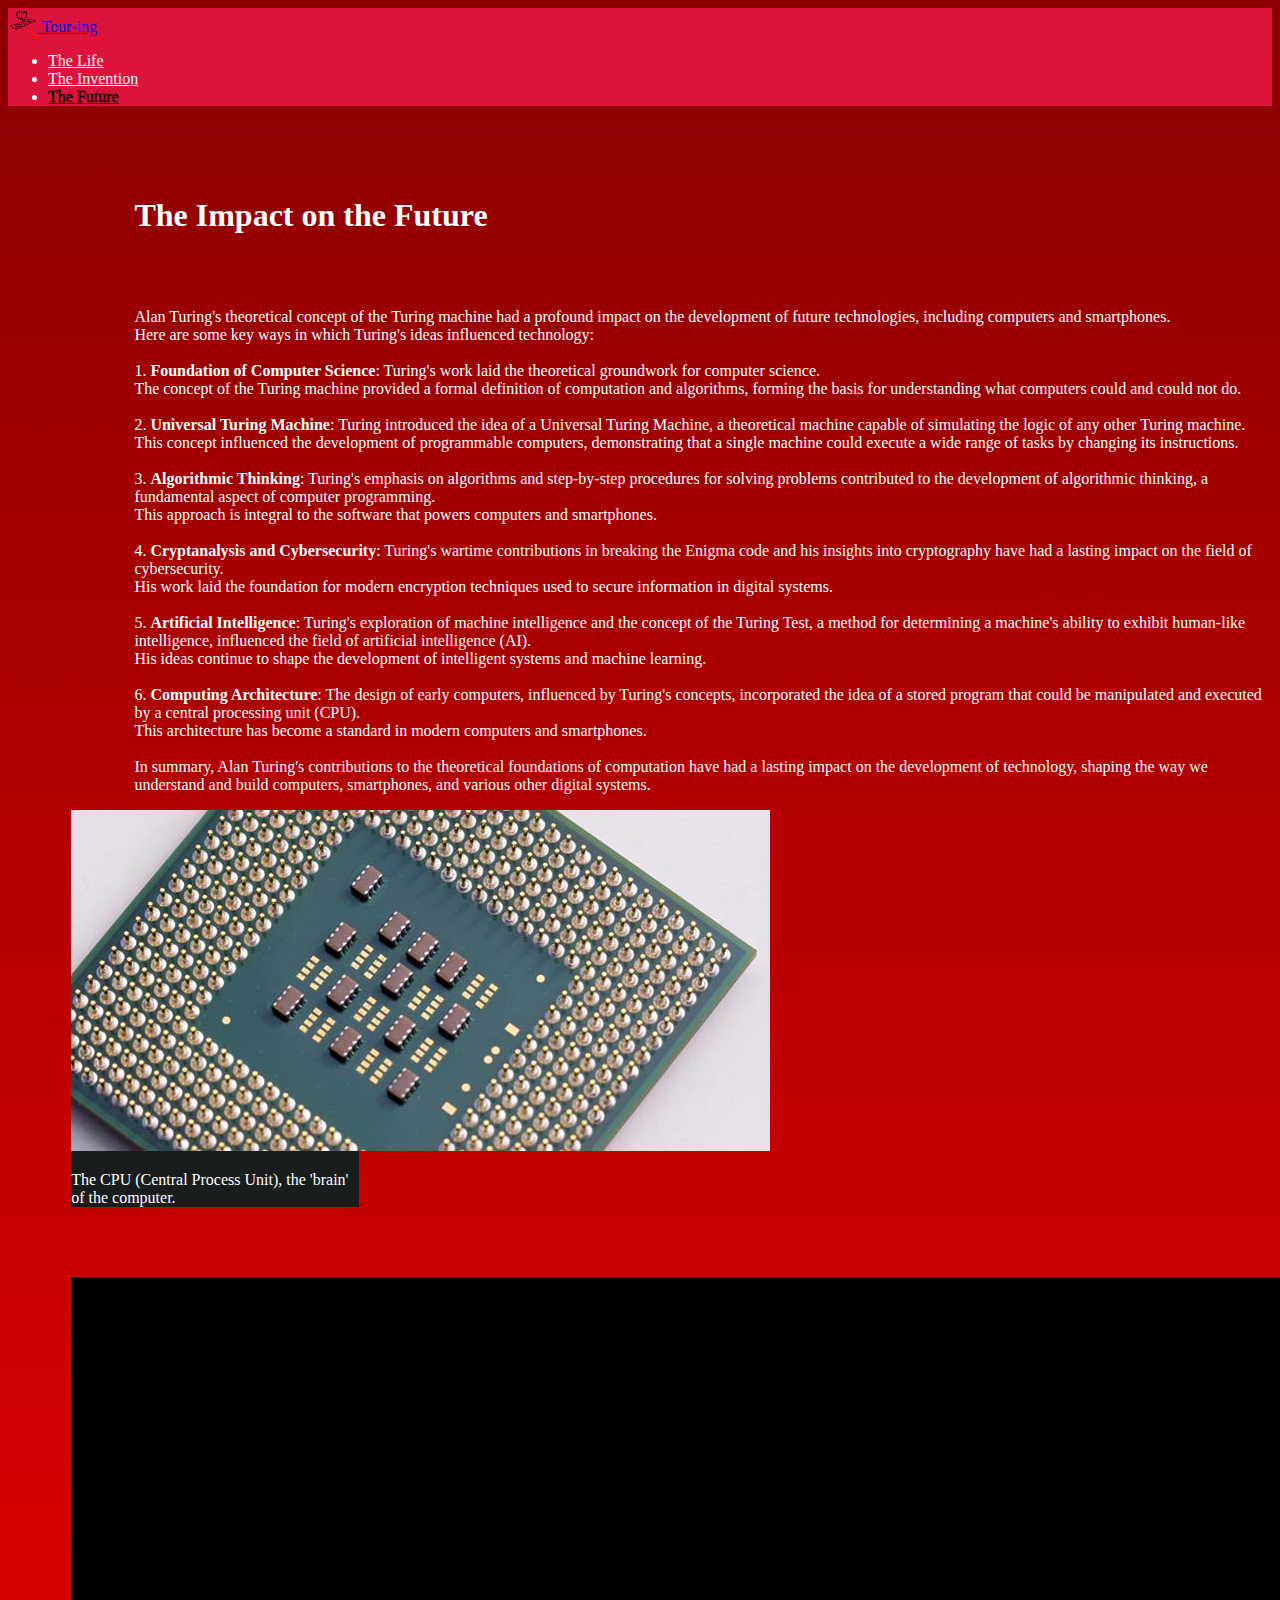
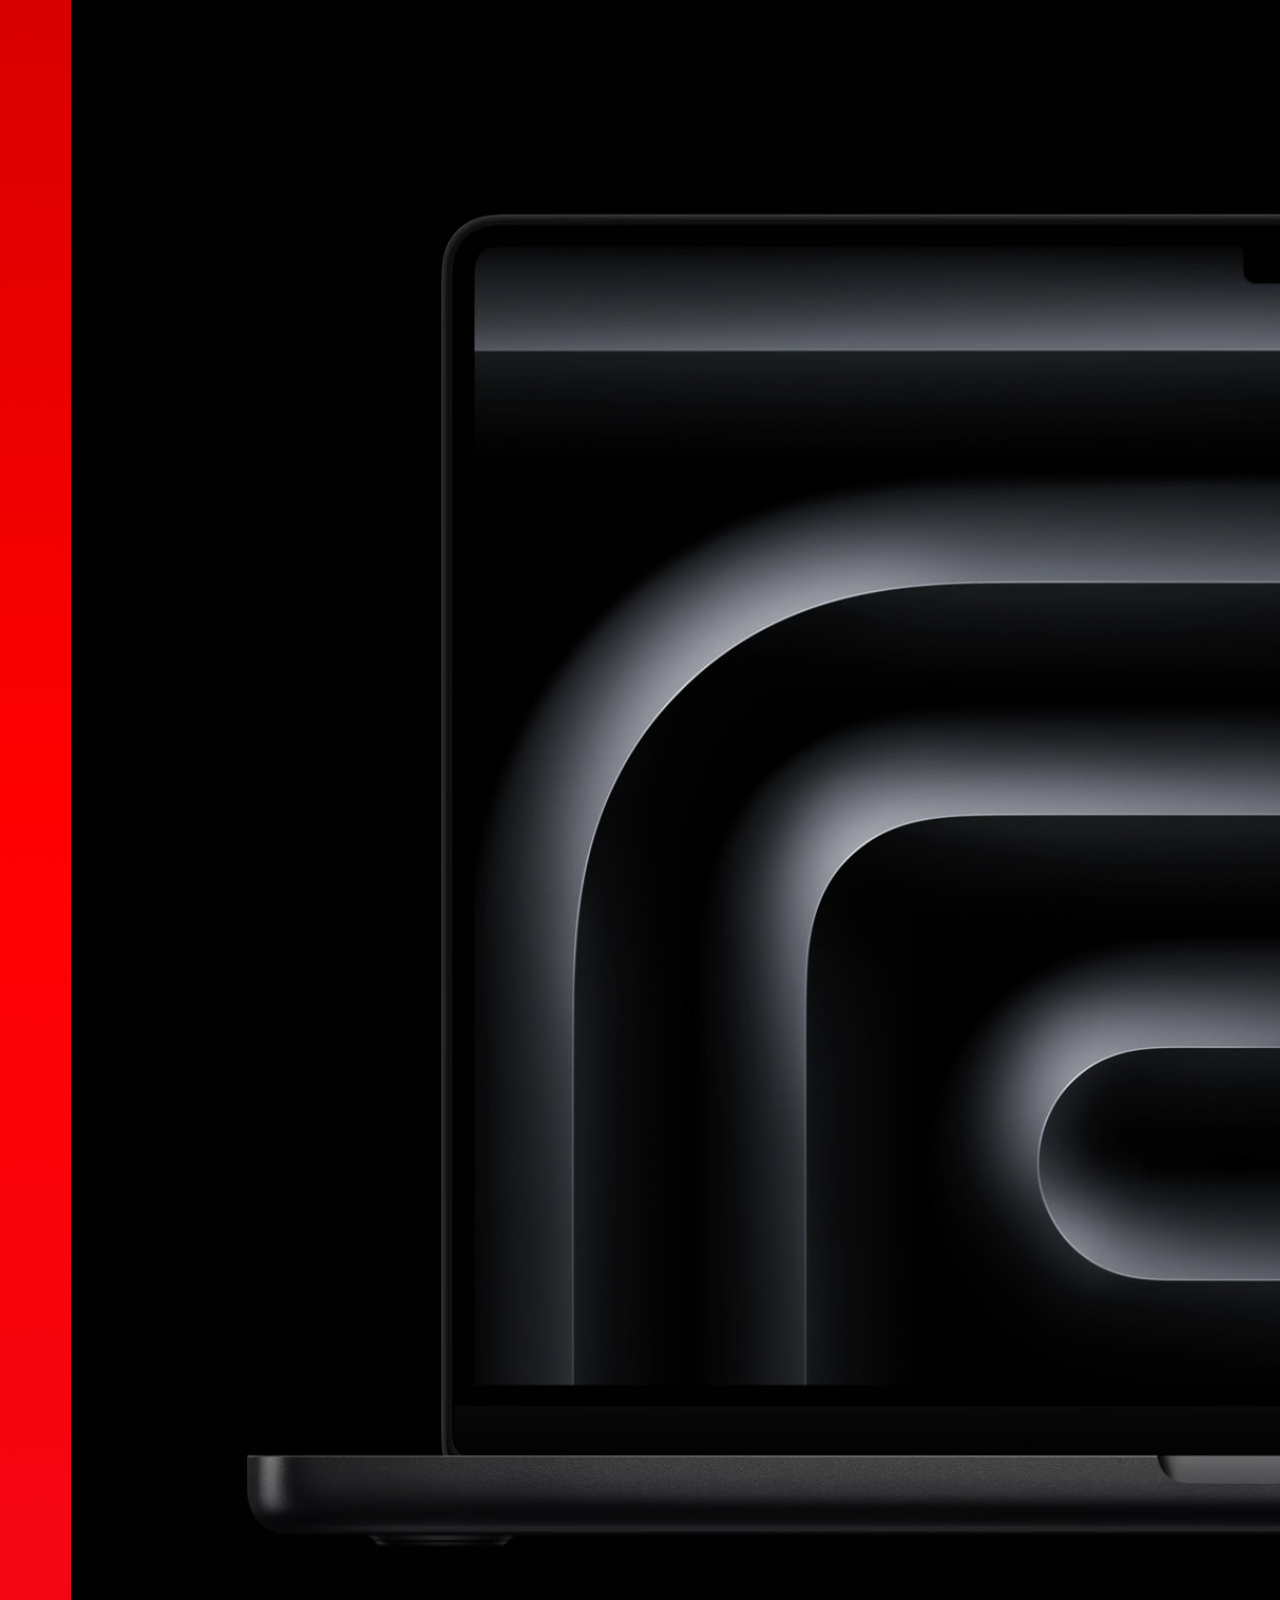
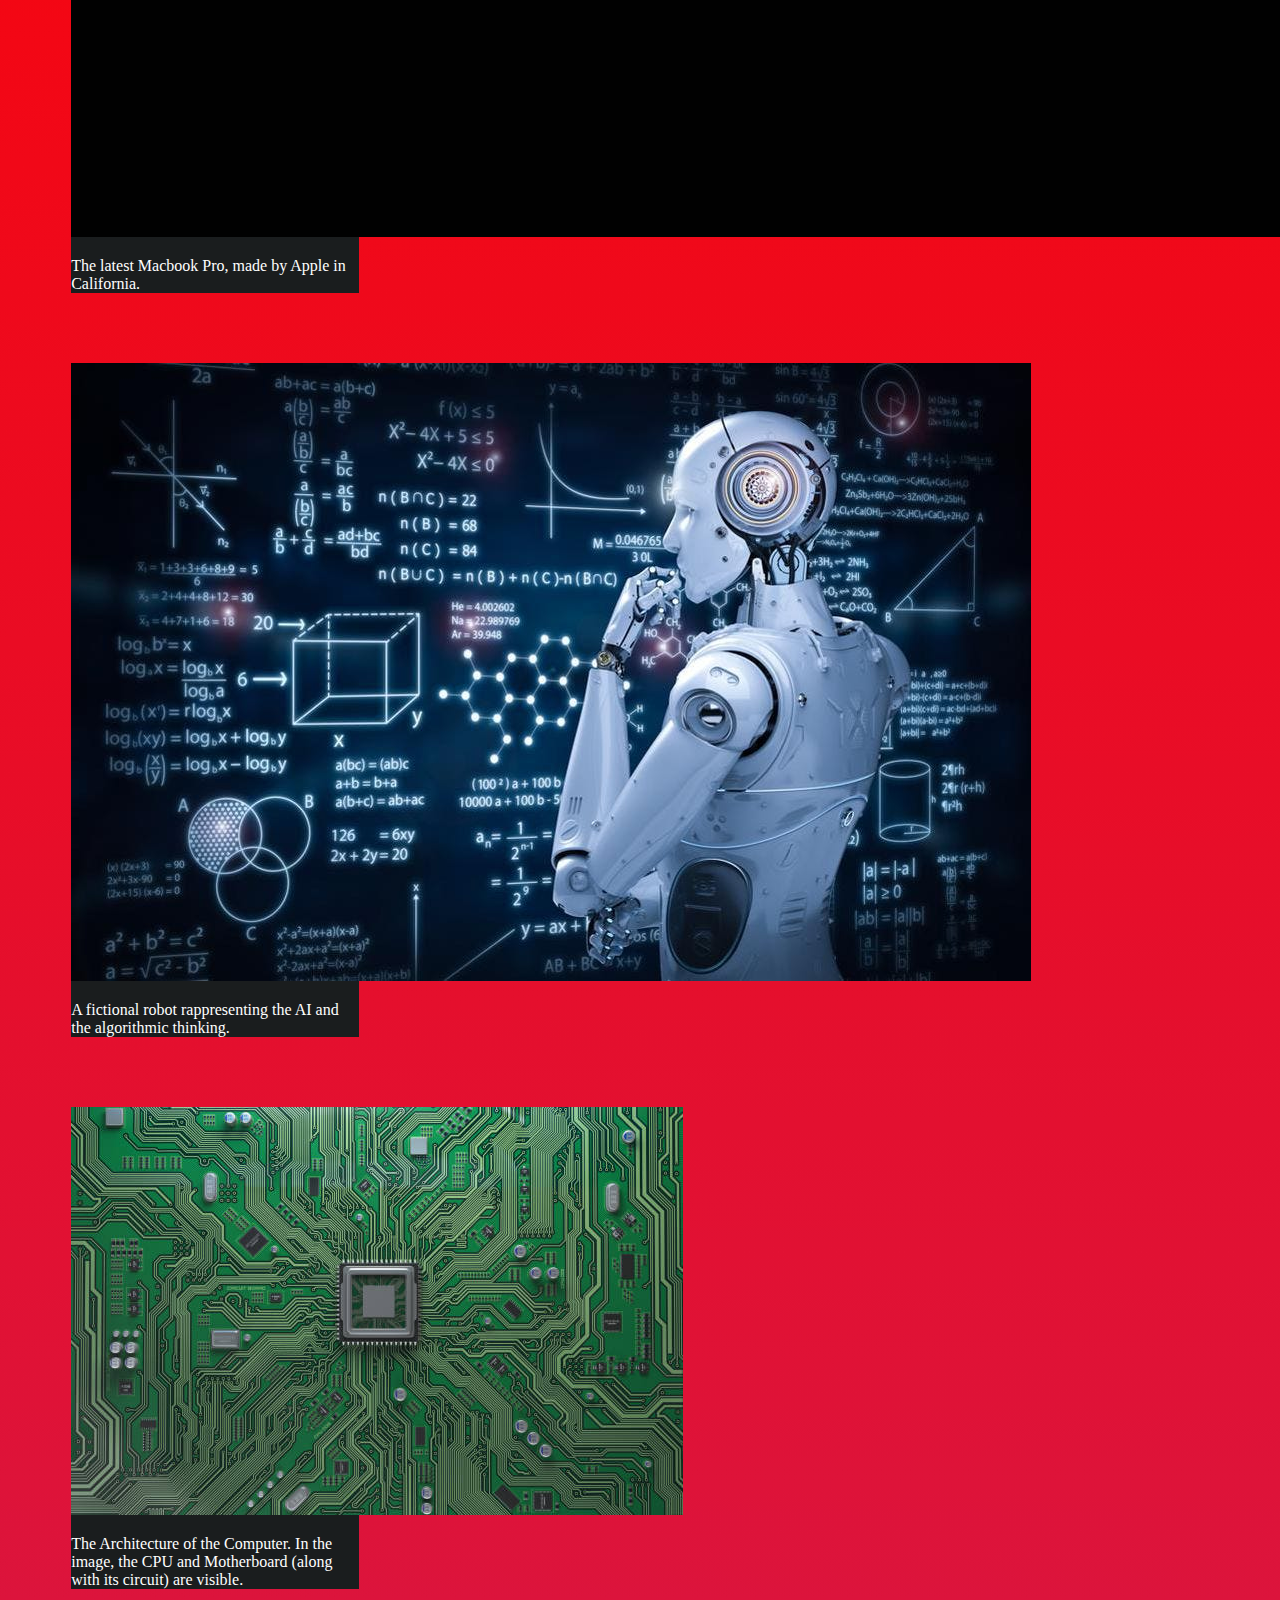
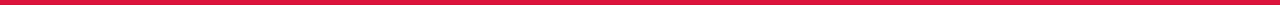
==== pages/future.html @ d8d3e079 "The source code of the website" ====
<!DOCTYPE html>
<html lang="en">
<head>
    <!--MATRONE FRANCESCO PIO-->
    <meta charset="UTF-8">
    <meta name="viewport" content="width=device-width, initial-scale=1.0">
    <title>Tour-Ing - Future</title>
    <link href="https://cdn.jsdelivr.net/npm/bootstrap@5.3.2/dist/css/bootstrap.min.css" rel="stylesheet" integrity="sha384-T3c6CoIi6uLrA9TneNEoa7RxnatzjcDSCmG1MXxSR1GAsXEV/Dwwykc2MPK8M2HN" crossorigin="anonymous">
    <link rel="stylesheet" href="./css/turingstyle.css">
    <link rel="icon" type="image/png" href="../logo/tour-ing logo.png">

</head>
<body style="background-image: linear-gradient(darkred, red, crimson); color: white;">
    
    <nav class="navbar navbar-expand-lg" style="background-color: crimson;">
        <div class="container-fluid">
          <a class="navbar-brand" href="../index.html">
            <img src="../logo/tour-ing logo.png" alt="Logo" width="30" height="24" class="d-inline-block align-text-top">
            Tour-ing
          </a>
          
          <div class="collapse navbar-collapse" id="navbarNav">
            <ul class="navbar-nav">
              <li class="nav-item">
                <a class="nav-link" href="./life.html" style="color:whitesmoke">The Life</a>
              </li>
              <li class="nav-item">
                <a class="nav-link" href="./inv.html" style="color:whitesmoke">The Invention</a>
              </li>
              <li class="nav-item">
                <a class="nav-link active" href="./future.html" style="color: black; -webkit-text-stroke-width: 0.5px; 
                -webkit-text-stroke-color: black;">The Future</a>
              </li>
            </ul>
        </div>  
          </ul>
        </div>
      </nav>

<br><br><br>

      <div class="container text-center">
        <div class="row">
        <div class="col"  style="margin-left: 10%;">
          
            <h1>The Impact on the Future</h1>
            <br><br>

            <p>Alan Turing's theoretical concept of the Turing machine had a profound impact on the development of future technologies, including computers and smartphones. <br>Here are some key ways in which Turing's ideas influenced technology:

                <br><br>1. <b>Foundation of Computer Science</b>: Turing's work laid the theoretical groundwork for computer science. <br>The concept of the Turing machine provided a formal definition of computation and algorithms, forming the basis for understanding what computers could and could not do.
                
                <br><br>2. <b>Universal Turing Machine</b>: Turing introduced the idea of a Universal Turing Machine, a theoretical machine capable of simulating the logic of any other Turing machine. <br>This concept influenced the development of programmable computers, demonstrating that a single machine could execute a wide range of tasks by changing its instructions.
                
                <br><br>3. <b>Algorithmic Thinking</b>: Turing's emphasis on algorithms and step-by-step procedures for solving problems contributed to the development of algorithmic thinking, a fundamental aspect of computer programming. <br>This approach is integral to the software that powers computers and smartphones.
                
                <br><br>4. <b>Cryptanalysis and Cybersecurity</b>: Turing's wartime contributions in breaking the Enigma code and his insights into cryptography have had a lasting impact on the field of cybersecurity. <br>His work laid the foundation for modern encryption techniques used to secure information in digital systems.
                
                <br><br>5. <b>Artificial Intelligence</b>: Turing's exploration of machine intelligence and the concept of the Turing Test, a method for determining a machine's ability to exhibit human-like intelligence, influenced the field of artificial intelligence (AI). <br>His ideas continue to shape the development of intelligent systems and machine learning.
                
                <br><br>6. <b>Computing Architecture</b>: The design of early computers, influenced by Turing's concepts, incorporated the idea of a stored program that could be manipulated and executed by a central processing unit (CPU). <br>This architecture has become a standard in modern computers and smartphones.
                
                <br><br>In summary, Alan Turing's contributions to the theoretical foundations of computation have had a lasting impact on the development of technology, shaping the way we understand and build computers, smartphones, and various other digital systems.</p>

          </div>

          <div class="col" style="margin-left: 5%;">

            <div class="card" style="width: 18rem; background-color: rgb(26, 29, 30);">
                <img src="../img/source/cpu.jpg" class="card-img-top" alt="CPU">
                <div class="card-body">
                  <p class="card-text" style="color: white;">The CPU (Central Process Unit), the 'brain' of the computer.</p>
                </div>
              </div>

              <br><br><br>

              <div class="card" style="width: 18rem; background-color: rgb(26, 29, 30);">
                <img src="../img/source/macbook pro.jpg" class="card-img-top" alt="Macbook Pro (Last Gen)">
                <div class="card-body">
                  <p class="card-text" style="color: white;">The latest Macbook Pro, made by Apple in California.</p>
                </div>
              </div>

              <br><br><br>

              <div class="card" style="width: 18rem; background-color: rgb(26, 29, 30);">
                <img src="../img/source/AI and Algorithms.jpg" class="card-img-top" alt="AI and Algorithms">
                <div class="card-body">
                  <p class="card-text" style="color: white;">A fictional robot rappresenting the AI and the algorithmic thinking.</p>
                </div>
              </div>

              <br><br><br>

              <div class="card" style="width: 18rem; background-color: rgb(26, 29, 30);">
                <img src="../img/source/Architecture.jpg" class="card-img-top" alt="Computer Architecture">
                <div class="card-body">
                  <p class="card-text" style="color: white;">The Architecture of the Computer. In the image, the CPU and Motherboard (along with its circuit) are visible.</p>
                </div>
              </div>

          </div>
          
        </div>

          </div>
          
        </div>
        
      </div>
  

</body>
<!--Made by Cuomo Salvatore-->

</html>
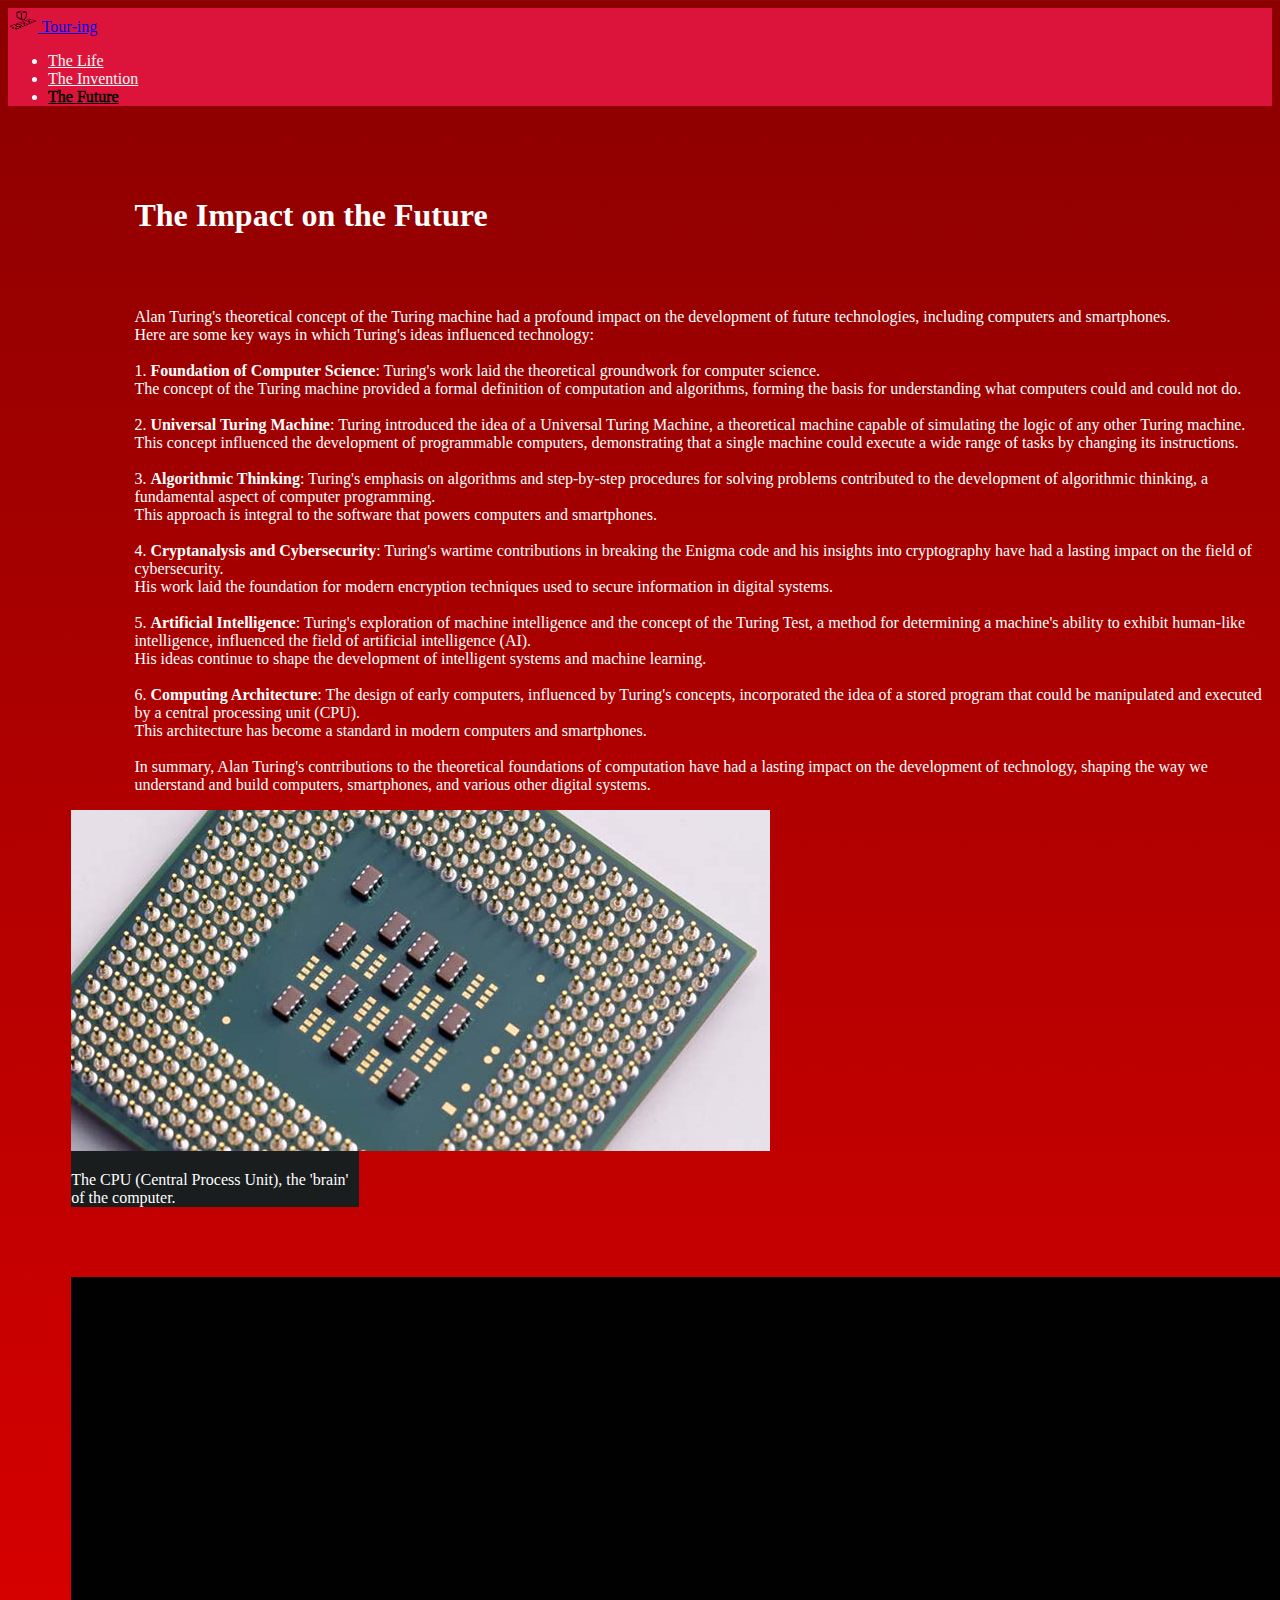
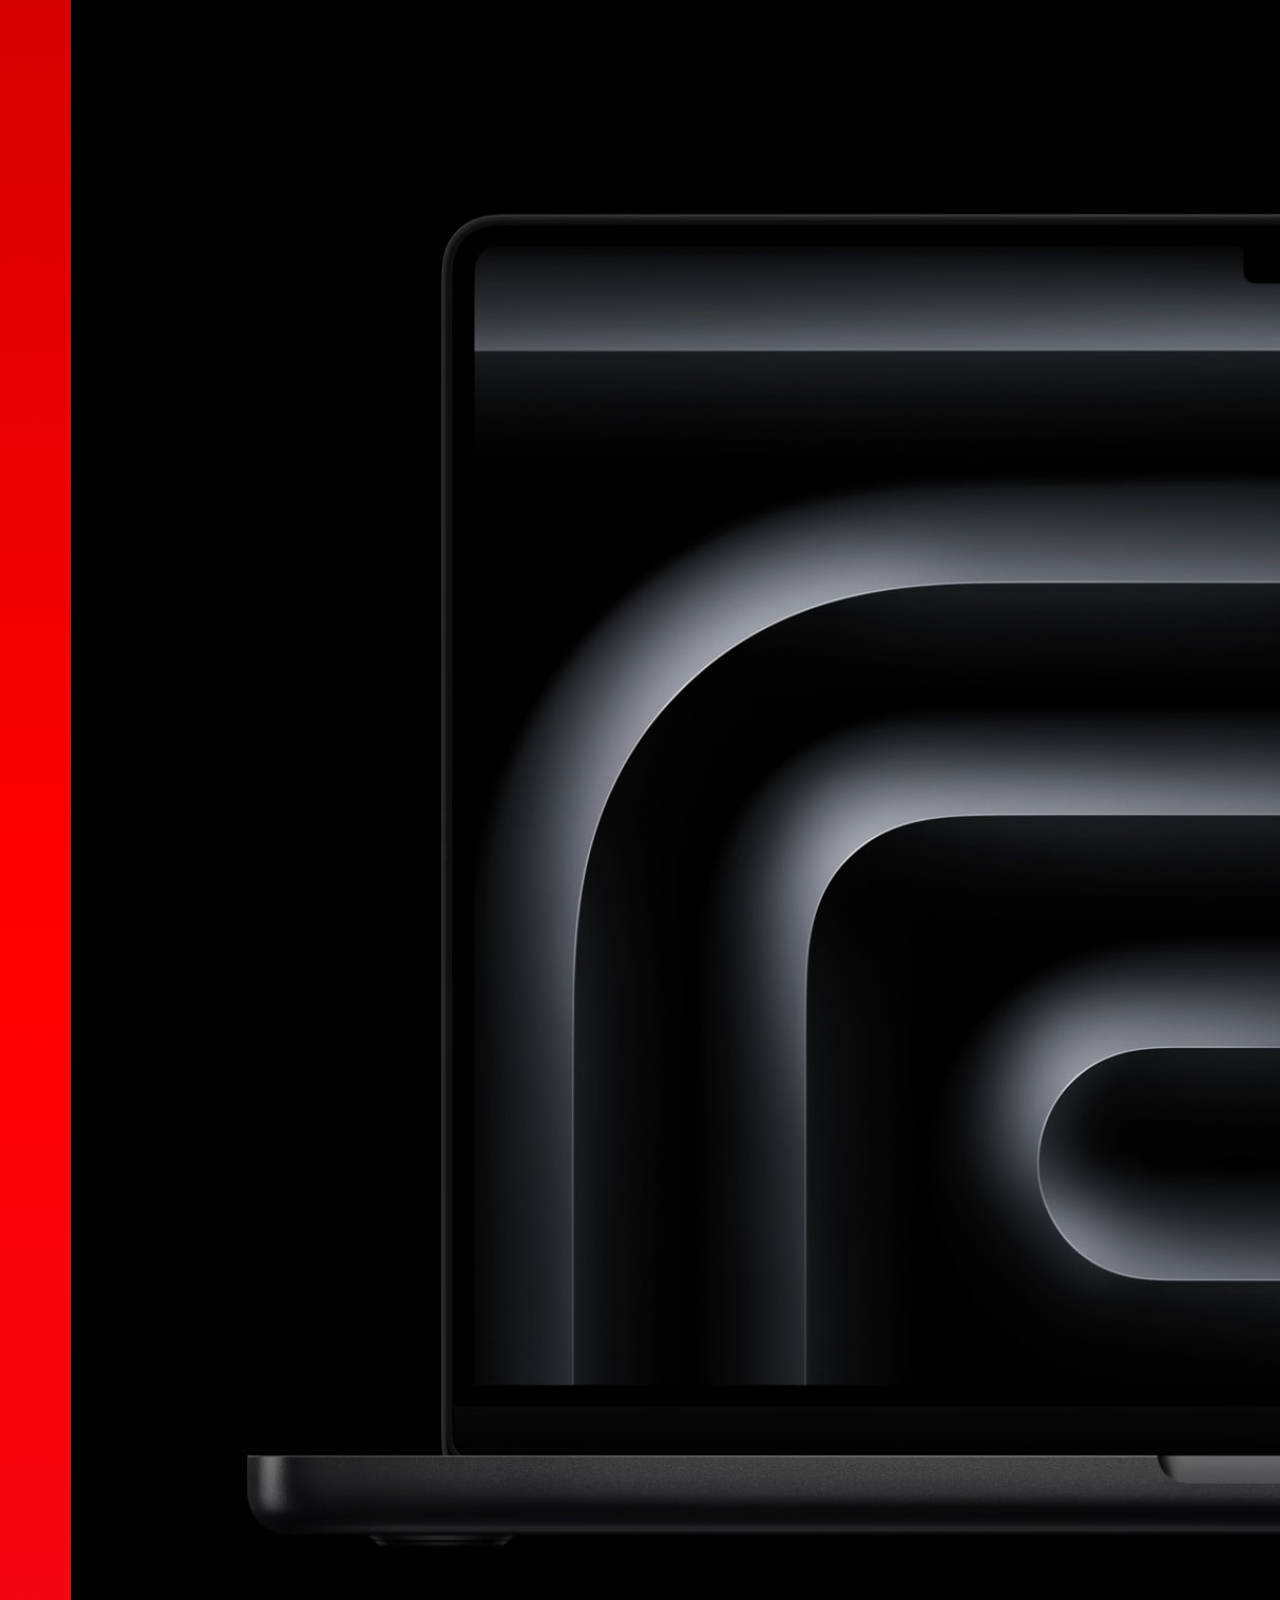
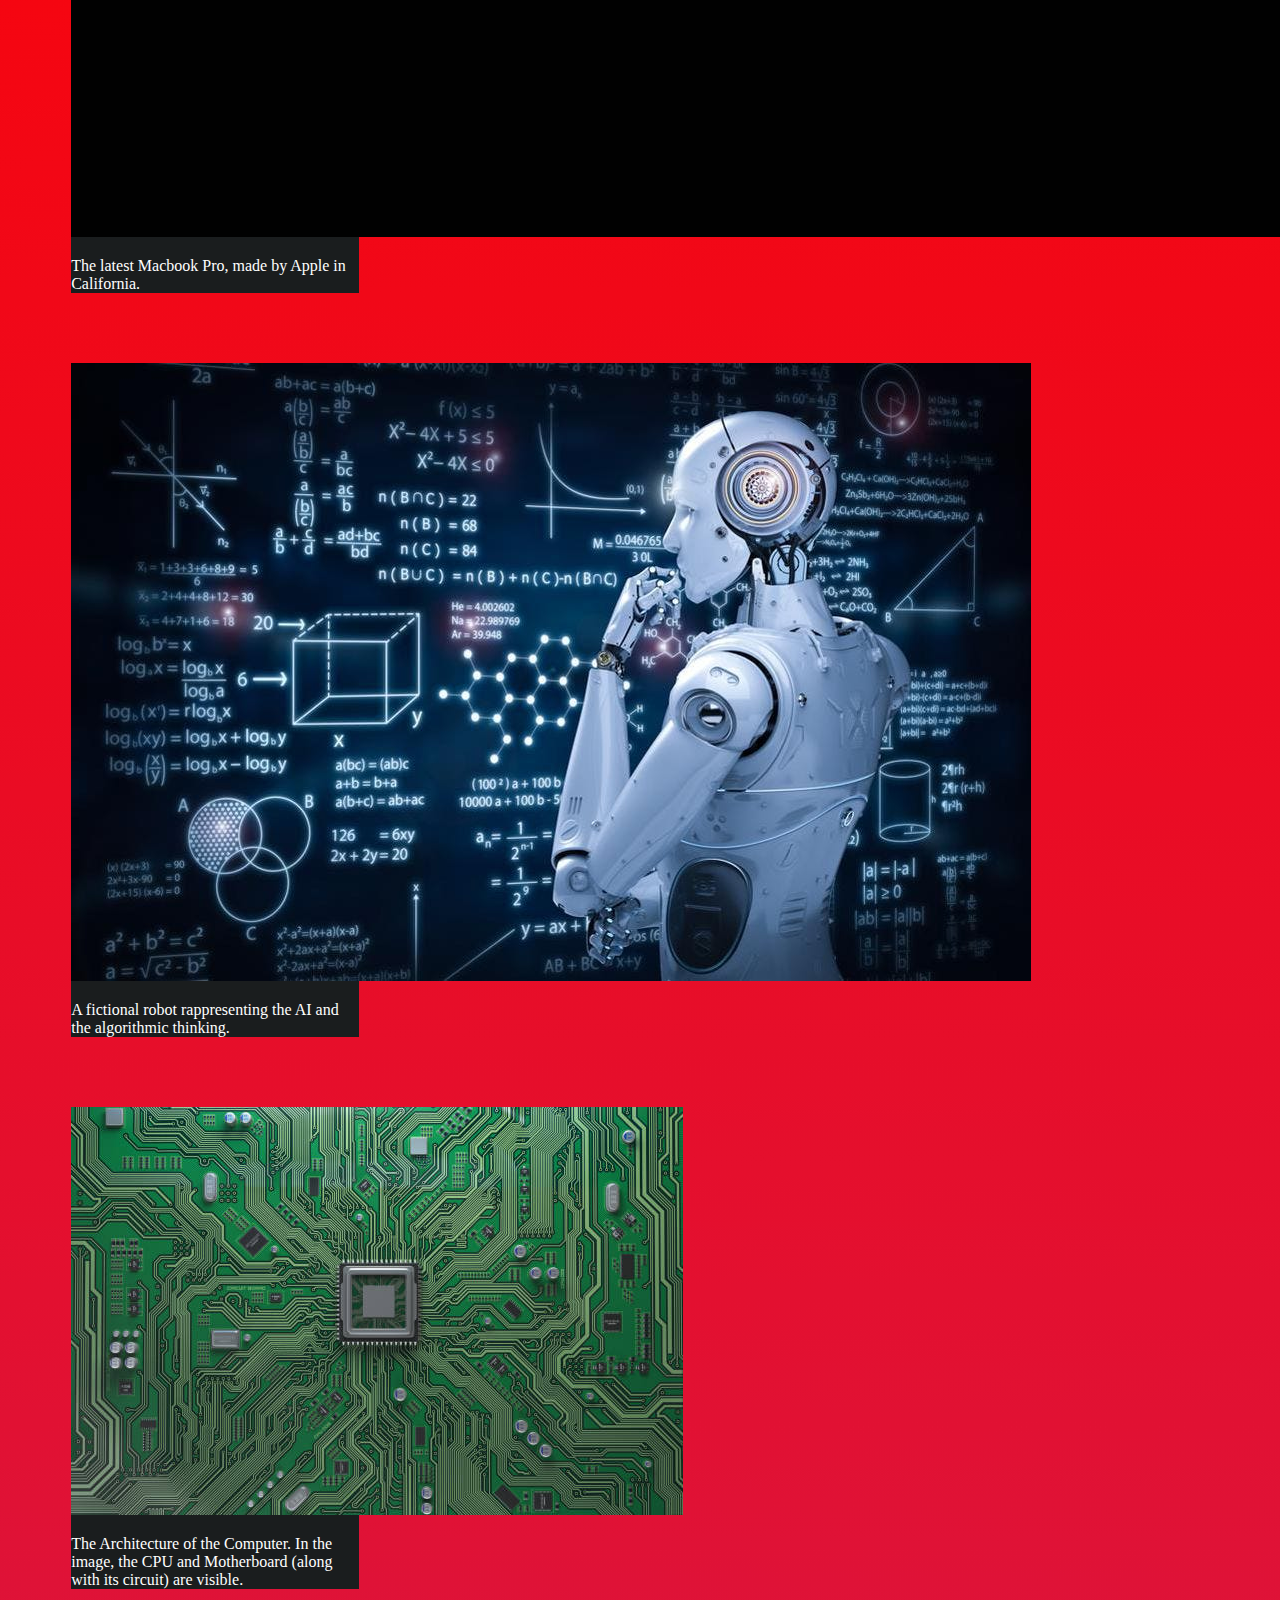
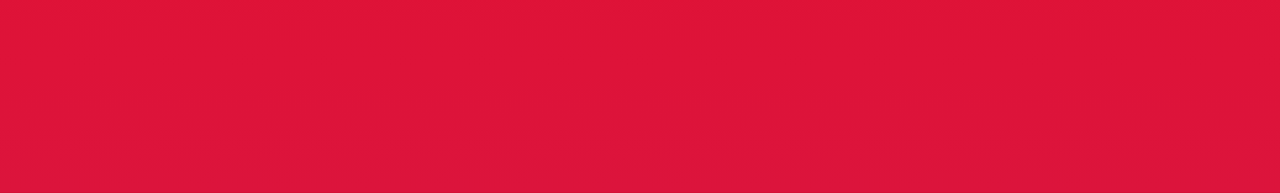
==== commit 8f2541db: "Made future.html looooonger" ====
--- a/pages/future.html
+++ b/pages/future.html
@@ -109,7 +109,7 @@
         </div>
         
       </div>
-  
+  <br><br><br><br><br><br><br><br><br><br>
 
 </body>
 <!--Made by Cuomo Salvatore-->
